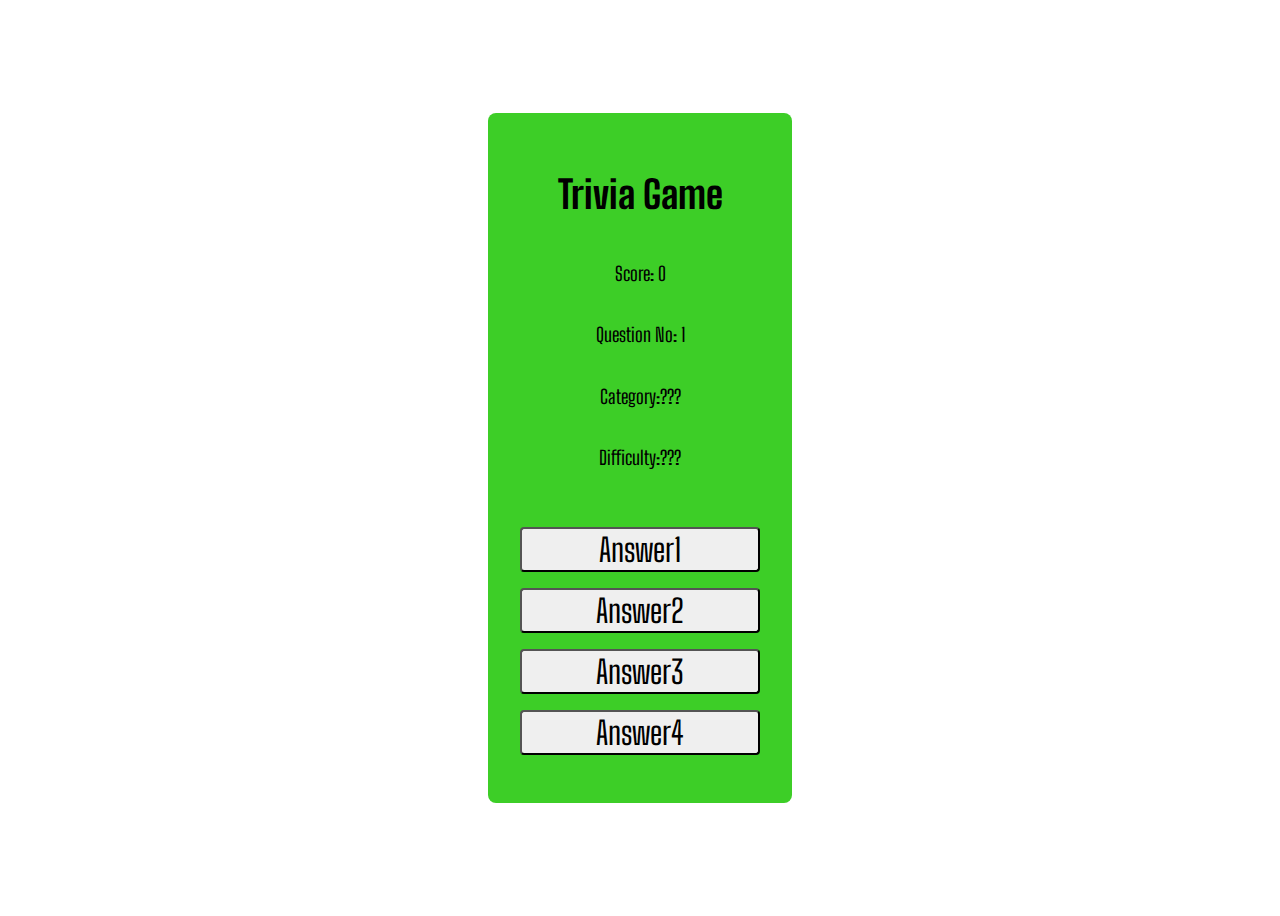
==== quiz-page.html @ 1a861fe5 "second commit: made 2 webpages:the main one and the quiz page and styled them. it works nicely by th" ====
<!DOCTYPE html>
<html lang="en">
<head>
    <meta charset="UTF-8">
    <meta name="viewport" content="width=device-width, initial-scale=1.0">
    <title>Trivia App</title>
    <link rel="stylesheet" href="style-quiz.css">
</head>
<body>
<div id="card">
<h1>Trivia Game</h1>
<p id="score">Score: 0</p>
<p id="questionNumberTracker">Question No: 1</p>
<p id="category">Category:???</p>
<p id="difficulty">Difficulty:???</p>
<p id="question"></p>
<div class="buttonParent">
<button id="answer1" class="buttonAnswer">Answer1</button>
<button id="answer2" class="buttonAnswer">Answer2</button>
<button id="answer3" class="buttonAnswer">Answer3</button>
<button id="answer4" class="buttonAnswer">Answer4</button>
</div>


</div>
<div id="card2">
    <p id="finalScore">Final Score:0</p>
    <button id="retry">Retry</button>
</div>
    <script src="script-quiz.js"></script>
</body>
</html>
---- style-quiz.css ----
@import url("color-palette.css");
@import url('https://fonts.googleapis.com/css2?family=Big+Shoulders:opsz,wght@10..72,100..900&display=swap');

body{
    display: flex;
    flex-direction: column;
    min-height: 100vh;/*reason why you could reposition the questions at the center of the page*/
    justify-content: center;
    align-items:center;

}

#card{
    display: flex;
    flex-direction: column;
    align-items: center;
    font-family:"Big Shoulders", sans-serif;
    padding: 2rem;
    padding-bottom: 3rem;
    border-radius: .5rem;
    background-color: var(--primary);
    /* color: var(--background); */
    font-size: larger;
}
#card2{
    display: none;
    flex-direction: column;
    align-items: center;
    font-family:"Big Shoulders", sans-serif;
    padding: 2rem;
    padding-bottom: 3rem;
    border-radius: .5rem;
    background-color: var(--primary);
    /* color: var(--background); */
}
button{
    min-width: 15rem;/*25rem doesn't work for mobile devices. check that out first*/
    row-gap: 10px;
    font-family:"Big Shoulders", sans-serif;
    font-size: 2rem;
    border-radius:.25rem

}
.buttonParent{
    display: flex;
    flex-direction: column;
    row-gap: 1rem;
}

p#finalScore {
    font-size: 3rem;
}
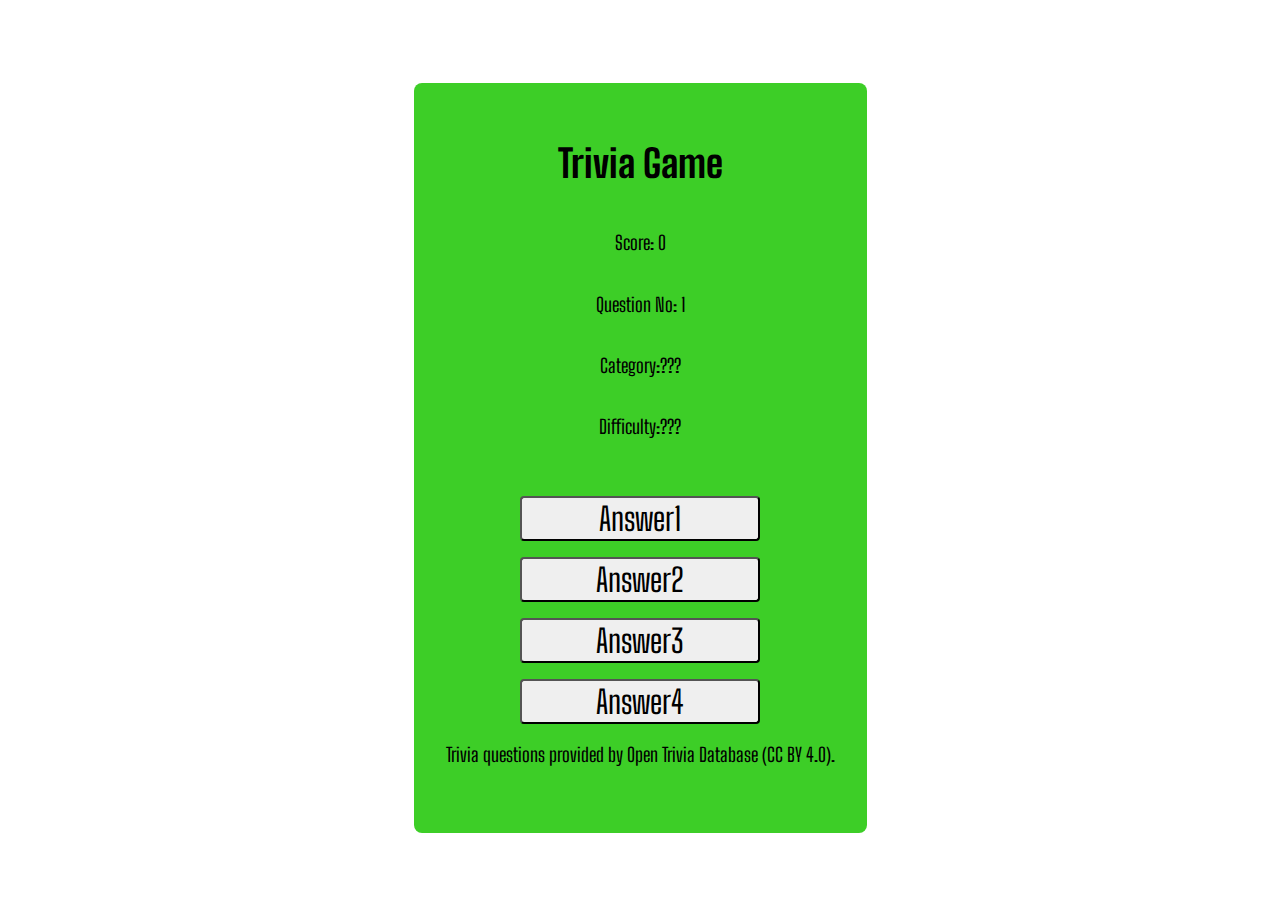
==== commit 0fcb8ee7: "eightth:adding proper credits to OpenDB" ====
--- a/quiz-page.html
+++ b/quiz-page.html
@@ -21,11 +21,12 @@
 <button id="answer4" class="buttonAnswer">Answer4</button>
 </div>
 
-
+<p>Trivia questions provided by Open Trivia Database (CC BY 4.0).</p>
 </div>
 <div id="card2">
     <p id="finalScore">Final Score:0</p>
     <button id="retry">Retry</button>
+    <p>Trivia questions provided by Open Trivia Database (CC BY 4.0).</p>
 </div>
     <script src="script-quiz.js"></script>
 </body>
